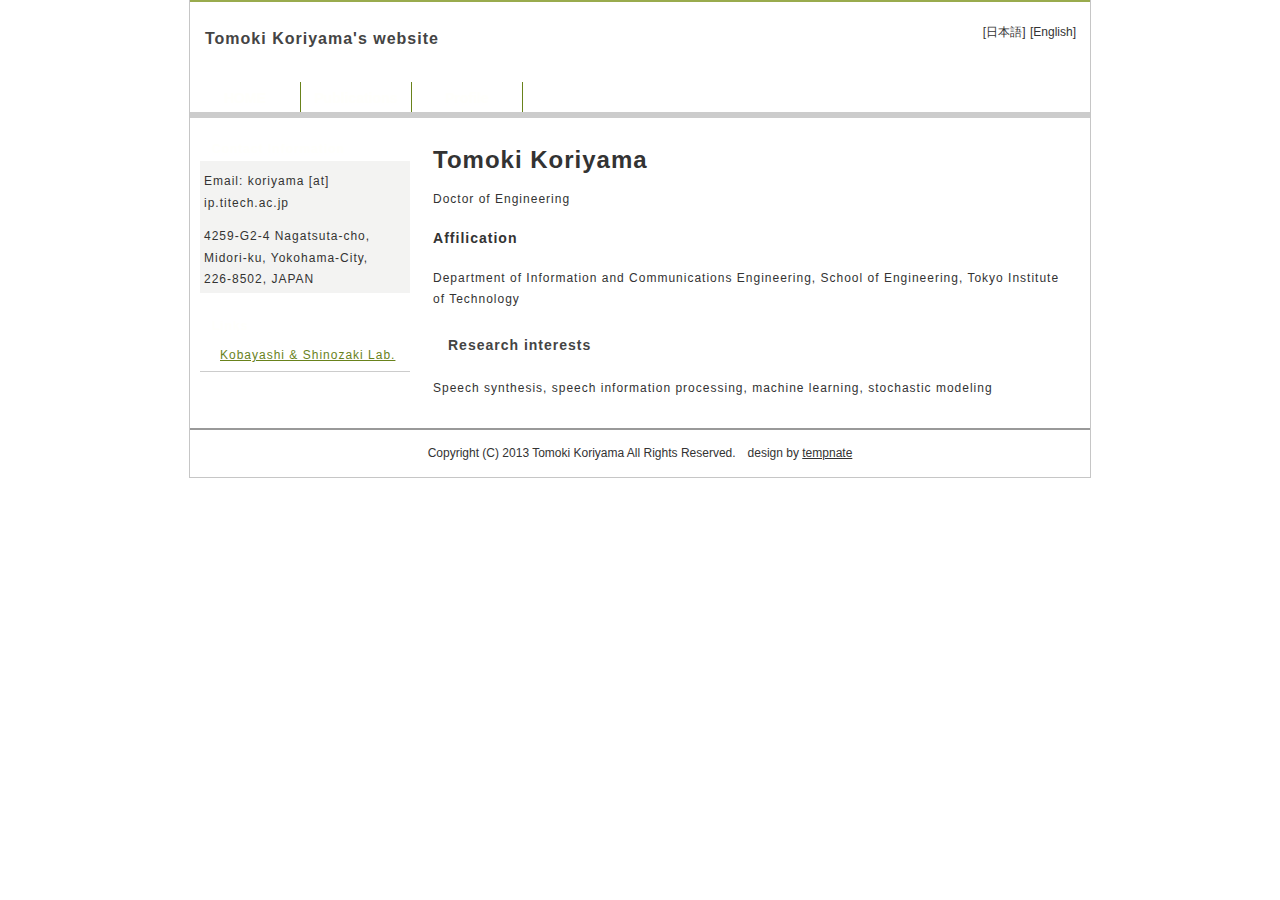
==== index.html @ 65e473cb "Add HTML files" ====
<!DOCTYPE html PUBLIC "-//W3C//DTD XHTML 1.0 Transitional//EN" "http://www.w3.org/TR/xhtml1/DTD/xhtml1-transitional.dtd">
<html xmlns="http://www.w3.org/1999/xhtml" xml:lang="ja" lang="ja">
<head>
<meta http-equiv="Content-Type" content="application/xhtml+xml; charset=UTF-8" />
<meta name="keywords" content="Tomoki Koriyama's website" />
<meta name="description" content="This website includes biography and publication list of Tomoki Koriyama, a researcher of speech information processing." />
<title>Tomoki Koriyama's website</title>
<link rel="stylesheet" href="style.css" type="text/css" />
</head>

<body>

<!-- メイン -->

<div id="main">


<!-- ヘッダー -->

<div id="header">
 
<!-- <h1>メインキーワード - などページの１行・紹介文を入れてください</h1> -->

<table border="0" cellpadding="0" cellspacing="0" width="900">
  <tr>
    <td><div id="table-left"><h2>
      <!-- <a href="index.html">Tomoki Koriyama's website</a> -->
      <a href="index-j.html">Tomoki Koriyama's website</a>
    </h2></div></td>
    <td><div id="table-right">
      <a href="publication-j.html">[日本語]</a>
      <a href="publication-e.html">[English]</a>
    </div></td>
  </tr>
</table>

</div>


<div id="header-menu">
   <ul>
    <li><a href="index.html">HOME</a></li>
    <li><a href="publication-e.html">Publications</a></li>
    <li><a href="profile-e.html">Profile</a></li>
   </ul>
</div>


<!-- ヘッダー終わり -->


<!-- コンテンツ -->

<!-- メインコンテンツ -->

<div id="container">
  <div id="contents">


<h1>Tomoki Koriyama</h1>

<p>Doctor of Engineering</p>

<h3>Affilication</h3>
<p>Department of Information and Communications Engineering,
School of Engineering, Tokyo Institute of Technology</p>

<h2>Research interests</h2>

<p>
Speech synthesis, speech information processing, machine learning, stochastic modeling</p>






  </div>

<!-- メインコンテンツ終わり -->

<!-- メニュー -->

  <div id="menu">

<div class="menu_free">
<h2>Contact Information</h2>
<p>Email: koriyama [at] ip.titech.ac.jp</p>
<p>4259-G2-4 Nagatsuta-cho,<br />
Midori-ku, Yokohama-City, <br />
226-8502, JAPAN
</p>
</div>


<div class="menulist">
   <h2>Links</h2>
<a href="http://www.kbys.ip.titech.ac.jp/">Kobayashi &amp; Shinozaki Lab.</a>
</div>

  </div>

<!-- メニュー終わり -->

</div>

<!-- コンテンツ終わり -->

<!-- フッター -->

<div id="footer">
Copyright (C) 2013 Tomoki Koriyama All Rights Reserved.　design by <a href="http://tempnate.com/">tempnate</a>
</div>

<!-- フッター終わり -->

</div>

<!-- メイン終わり -->

</body>
</html>
---- style.css ----
@charset "utf_8";


/*---------- ページ全体の指定 ----------*/

body {
  font-family: "ヒラギノ角ゴ Pro W3", "Hiragino KaKu Gothic Pro", "ＭＳ Ｐゴシック", "MS P Gothic", Osaka, sans-serif;
  margin: 0;
  padding: 0;
  font-size: 12px;
  color: #333333;
  background-image: url(img/back.gif);
}

a:link {
  color: #69821b;
  font-size: 12px;
}

a:hover {
  color: #99ab4e;
  font-size: 12px;
}

a:visited {
  color: #69821b;
  font-size: 12px;
}

p {
  margin: 18px 0 18px 0;
  line-height: 180%;
  letter-spacing: 1px;
}


/*---------- メイン ----------*/

#main {
  margin: 0 auto 0 auto;
  padding: 0;
  width: 900px;
  border-right:  solid 1px #c6c6c6;
  border-bottom: solid 1px #c6c6c6;
  border-left: solid 1px #c6c6c6;
  background-color: #ffffff;
}



/*---------- ヘッダー ----------*/

#header {
  margin: 0;
  width: 900px;
  height: 80px;
  border-top: solid 2px #99ab4e;
  background-color: #ffffff;
  background-image: url(img/header.jpg);
  background-repeat: no-repeat;
}

#header h1 {
  margin: 0;
  padding: 2px 0 0 10px;
  text-align: left;
  font-weight: normal;
  font-size: 10px;
  color: #888888;
}

#header h2 {
  margin: 0;
  padding: 25px 10px 10px 15px;
  width: 400px;
  text-align: left;
  font-size: 14px;
  color: #444444;
  letter-spacing: 1px;
}


#table-left{
  text-align: left;
  font-size: 16px;
  color: #444444;
  line-height: 150%;
  text-decoration: none;
}

#table-left a{
  font-size: 16px;
  color: #444444;
  text-decoration: none;
}

#table-left a:hover{
  font-size: 16px;
  color: #666666;
  text-decoration: none;
}


#table-right{
  text-align: right;
  margin: 0;
  padding: 2px 14px 2px 0;
  font-size: 16px;
  color: #c9171e;
  line-height: 150%;
  text-decoration: none;
}

#table-right a{
  font-size: 12px;
  color: #333333;
  text-decoration: none;
}

#table-right a:hover{
  font-size: 12px;
  color: #666666;
  text-decoration: none;
}


#header-menu {
  width: auto;
  margin: 0px;
  padding: 0px;
  height: 30px;
  text-align: left;
  border-bottom: solid 6px #cccccc;
  background-image: url(img/head_menu_back.gif);
  background-repeat: repeat-x;
}

#header-menu ul {
  text-align: left;
  margin: 0px;
  padding: 0px
}

#header-menu li {
  display: inline;
  list-style-type: none;
  float: left;
  color: #ffffff;
}

#header-menu li a {
  font-size: 14px;
  font-weight: bold;
  width: 110px;
  line-height: 20px;
  color: #fffffc;
  background-image: url(img/head_menu_back.gif);
  text-align: center;
  display: block;
  border-right-width: 1px;
  border-right-style: solid;
  border-right-color: #69821b;
  text-decoration: none;
  padding: 6px 0 4px 0;
}

#header-menu li a:hover {
  background-image: url(img/head_menu_back_hover.gif);
}

img.head_photo {
  margin: 0;
}


/*---------- コンテンツ ----------*/

#container {
  width: 888px;
  overflow: hidden;
  margin: 0px;
  padding: 10px 5px 5px 5px;
  background-color: #ffffff;
}


/*---------- メインコンテンツ ----------*/

#contents {
  float: right;
  margin: 0;
  padding: 5px 10px 5px 0;
  font-size: 12px;
  line-height: 180%;
  width: 640px;
  letter-spacing: 1px;
}

#contents h2 {
  height: 25px;
  margin: 0 0 4px 0;
  padding: 6px 0 0 15px;
  font-size: 14px;
  color: #444444;
  background-image: url(img/titlebar.gif);
  background-repeat: no-repeat;
}

#contents p {
  margin: 18px 0 18px 0;
  padding: 0 5px 0 0;
  line-height: 180%;
  font-size: 12px;
}

#contents a {
  color: #69821b;
  font-size: 12px;
}

#contents a:hover {
  color: #99ab4e;
  font-size: 12px;
}

#contents img.head_photo {
  margin: 0 0 10px 0;
}

#contents img.photo {
  float: left;
  margin: 10px 20px 0 0;
}

#contents img.picture {
  margin: 0 10px 10px 0;
  float: left;
}

#contents p.photo {
  margin: 0 0 20px 0;
  padding: 0;
}

#contents ol.publication em.title {
  font-weight: bold;
  font-style: normal;
}

#contents ol.publication em.author {
  text-decoration: underline;
  font-style: normal;
}

#contents ol.publication li {
  margin-bottom: 1em;
}


table#t01 {
  border: solid 1px #999999;
  border-collapse: collapse;
}


td#t01 {
  border: solid 1px #999999;
  border-collapse: collapse;
}


td#head {
  padding: 6px;
  border: solid 1px #999999;
  border-collapse: collapse;
}


table.table_line {
  border-collapse: collapse;
  border: solid 1px #999999;
}


td.table_line {
  border-collapse: collapse;
  border: solid 1px #999999;
  padding : 8px 14px 8px 14px;
}


/*---------- メニュー ----------*/

#menu {
  float: left;
  margin: 2px 0 15px 0;
  padding: 0;
  width: 220px;
  text-align: left;
  background-image: url(img/menu_back.gif);
  letter-spacing: 1px;
}

#menu h2 {
  height: 19px;
  margin: 0;
  padding: 7px 0 0 12px;
  font-size: 12px;
  color: #fffffc;
  background-image: url(img/sidebar.gif);
  background-repeat: no-repeat;
}

#menu p {
  margin: 0;
  padding: 10px 4px 2px 4px;
  font-size: 12px;
  background-color: #f3f3f2;
  line-height: 180%;
}

.menulist {
  margin: 0 0 15px 0;
  padding: 5px 2px 0px 5px;
  width: 210px;
  text-align: left;
  background-image: url(img/menu_back.gif);
}

.menulist h2 {
  height: 19px;
  margin: 0;
  padding: 7px 0 0 12px;
  font-size: 12px;
  color: #fffffc;
  background-image: url(img/sidebar.gif);
  background-repeat: no-repeat;
}

.menulist a{
  color: #69821b;
  display: block;
  border-bottom: solid 1px #cccccc;
  width: 186px;
  padding: 8px 4px 6px 20px;
  font-size: 12px;
  line-height: 160%;
  background-image: url(img/side_menu_bg.gif);
  background-repeat: no-repeat;
 }

.menulist a:hover{
  color: #99ab4e;
  background-image: url(img/side_menu_bg_hover.gif);
  background-repeat: no-repeat;
}


.menu_free {
  margin: 0 0 14px 0;
  padding: 5px 2px 0px 5px;
  width: 210px;
  text-align: left;
  background-image: url(img/menu_back.gif);
}

.menu_free h2 {
  height: 19px;
  margin: 0;
  padding: 7px 0 0 12px;
  font-size: 12px;
  color: #fffffc;
  background-image: url(img/sidebar.gif);
  background-repeat: no-repeat;
}

.menu_free a{
  color: #69821b;
  width: 198px;
  padding: 6px 0 5px 0;
  font-size: 12px;
  background-color: #f3f3f2;
 }

.menu_free a:hover{
  color: #99ab4e;
  background-color: #f3f3f2;
}

.menu_free p{
  margin: 0;
  padding: 10px 4px 0 4px;
  font-size: 12px;
  background-color: #f3f3f2;
  line-height: 180%;
}


/*---------- フッター ----------*/

#footer {
  clear: both;
  width: 100%;
  margin: 0;
  padding: 15px 0 15px 0;
  text-align: center;
  font-size: 12px;
  color: #333333;
  border-top: solid 2px #999999;
  background-color: #ffffff;
}

#footer a {
  color: #333333;
  font-size: 12px;
 }

#footer a:hover {
  color: #333333;
}
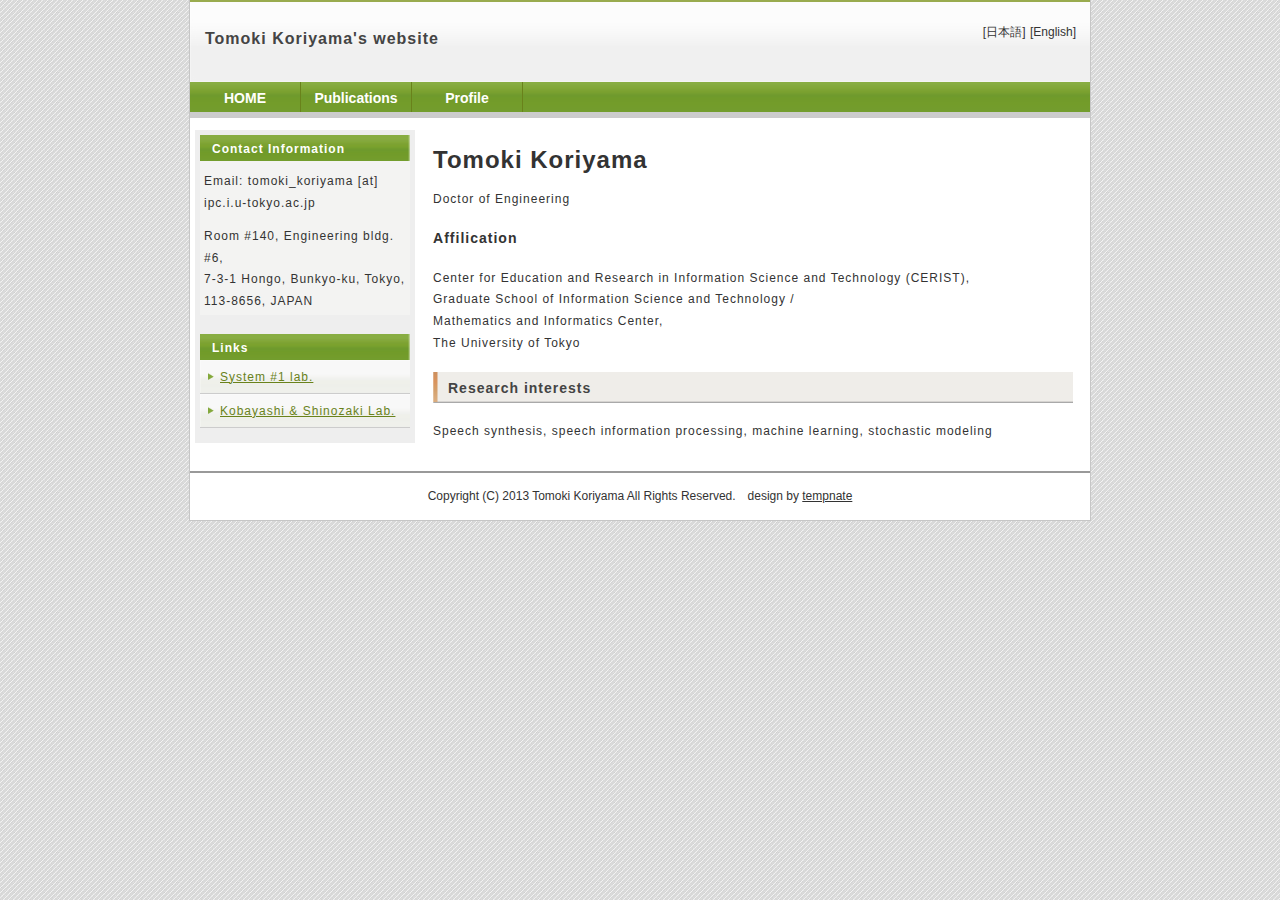
==== commit 596ee388: "Modify profile" ====
--- a/index.html
+++ b/index.html
@@ -62,8 +62,10 @@
 <p>Doctor of Engineering</p>
 
 <h3>Affilication</h3>
-<p>Department of Information and Communications Engineering,
-School of Engineering, Tokyo Institute of Technology</p>
+<p>Center for Education and Research in Information Science and Technology (CERIST),<br/>
+Graduate School of Information Science and Technology / <br />
+Mathematics and Informatics Center, <br />
+The University of Tokyo</p>
 
 <h2>Research interests</h2>
 
@@ -85,16 +87,17 @@
 
 <div class="menu_free">
 <h2>Contact Information</h2>
-<p>Email: koriyama [at] ip.titech.ac.jp</p>
-<p>4259-G2-4 Nagatsuta-cho,<br />
-Midori-ku, Yokohama-City, <br />
-226-8502, JAPAN
+<p>Email: tomoki_koriyama [at] ipc.i.u-tokyo.ac.jp</p>
+<p>Room #140, Engineering bldg. #6,<br />
+7-3-1 Hongo, Bunkyo-ku, Tokyo, <br />
+113-8656, JAPAN
 </p>
 </div>
 
 
 <div class="menulist">
    <h2>Links</h2>
+<a href="http://www.sp.ipc.i.u-tokyo.ac.jp/en/">System #1 lab.</a>
 <a href="http://www.kbys.ip.titech.ac.jp/">Kobayashi &amp; Shinozaki Lab.</a>
 </div>
 
--- a/style.css
+++ b/style.css
@@ -9,7 +9,8 @@
   padding: 0;
   font-size: 12px;
   color: #333333;
-  background-image: url(img/back.gif);
+//  background-image: url("https://hyama5.github.io/img/back.gif");
+  background-image: url("img/back.gif");
 }
 
 a:link {
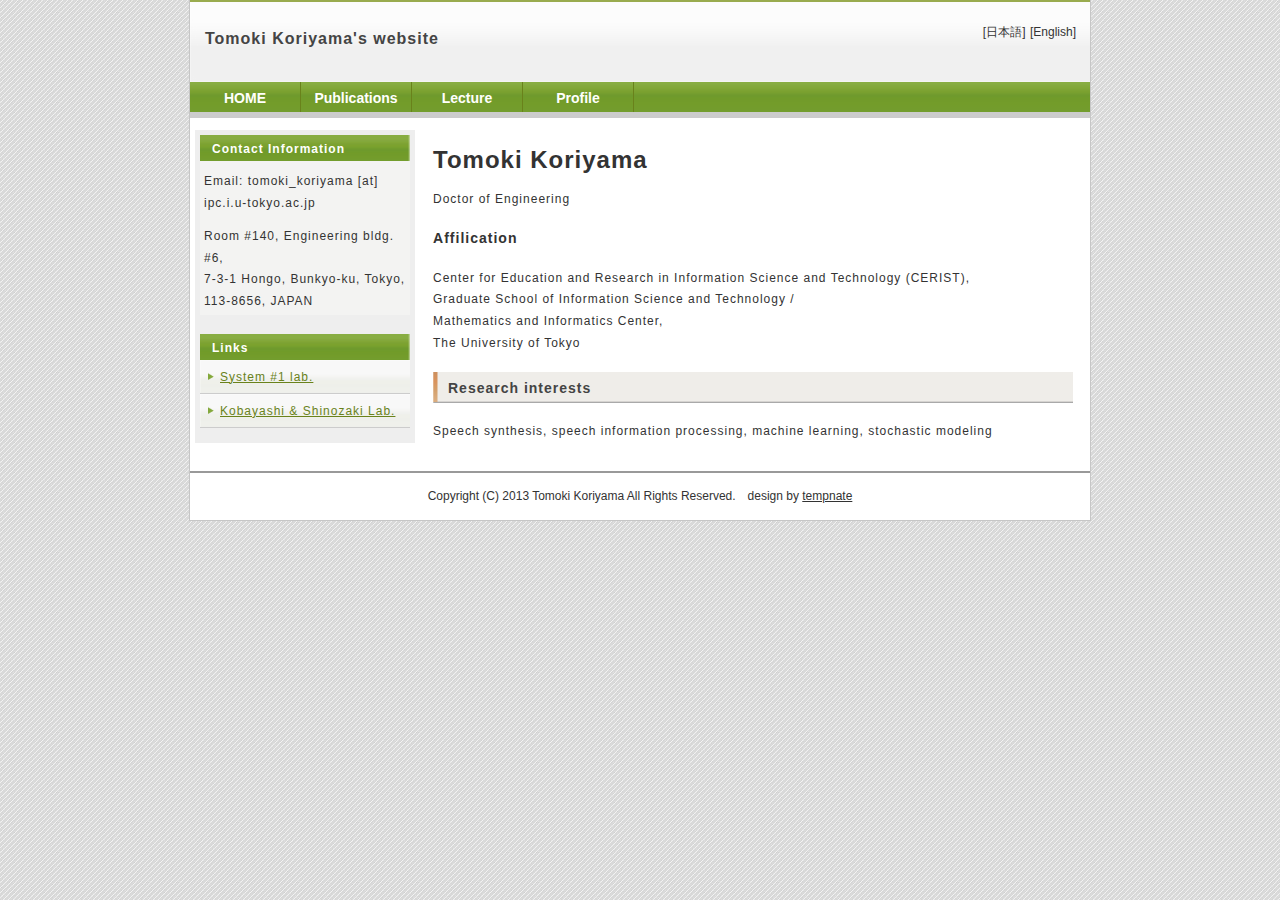
==== commit 0e3d7337: "Add lecture page" ====
--- a/index.html
+++ b/index.html
@@ -41,6 +41,7 @@
    <ul>
     <li><a href="index.html">HOME</a></li>
     <li><a href="publication-e.html">Publications</a></li>
+    <li><a href="lecture-e.html">Lecture</a></li>
     <li><a href="profile-e.html">Profile</a></li>
    </ul>
 </div>
--- a/style.css
+++ b/style.css
@@ -46,7 +46,6 @@
   border-left: solid 1px #c6c6c6;
   background-color: #ffffff;
 }
-
 
 
 /*---------- ヘッダー ----------*/
@@ -419,3 +418,16 @@
 #footer a:hover {
   color: #333333;
 }
+
+
+/*-- 追加 --*/
+.box_scrollbar {
+      /*overflow: auto;*/
+      overflow: auto;
+      /*width:100%;*/
+      max-height:600px;
+      padding:5px;
+      margin: 10px;
+      border:1px solid #999999;
+}
+
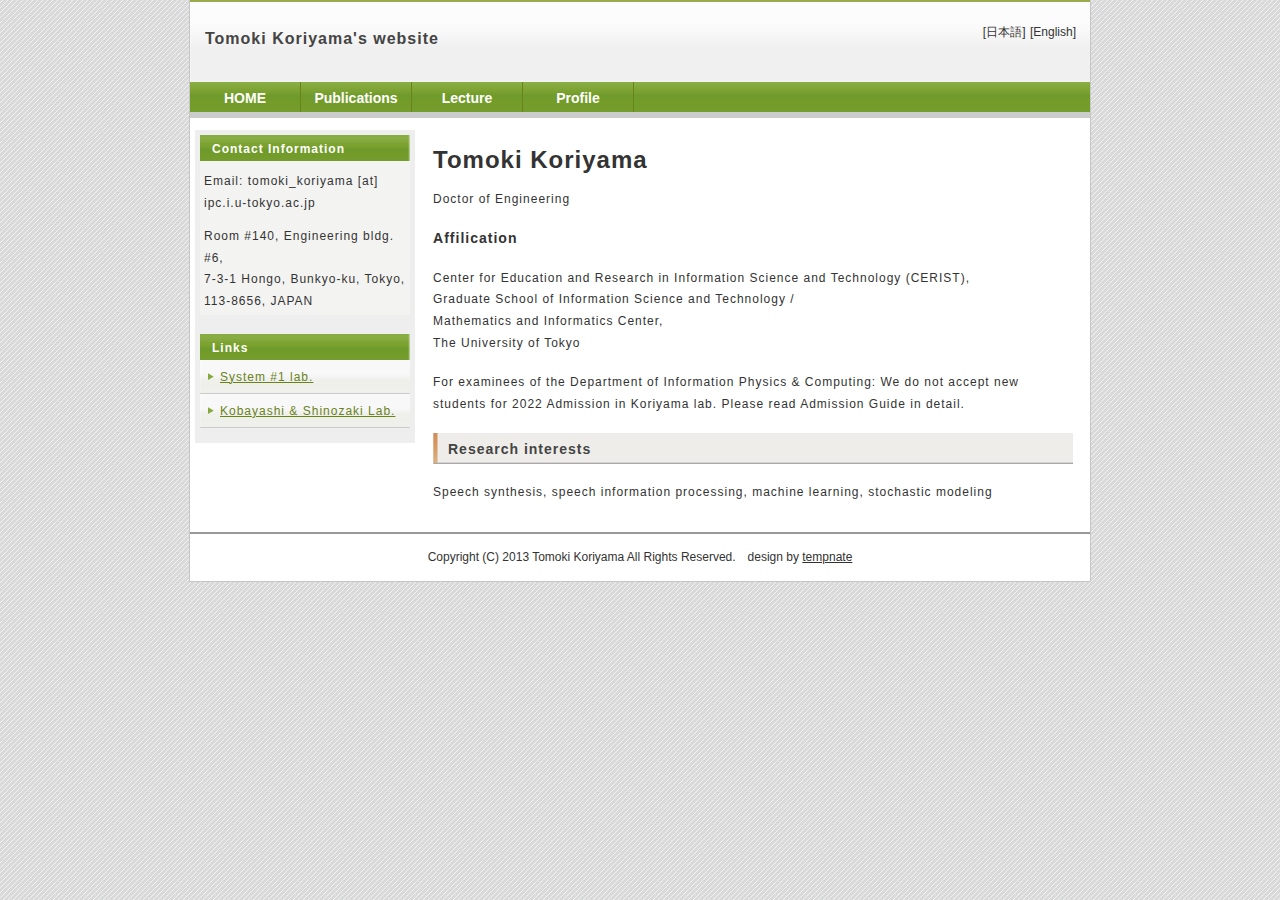
==== commit 26f7ed72: "Update for examination" ====
--- a/index.html
+++ b/index.html
@@ -68,6 +68,10 @@
 Mathematics and Informatics Center, <br />
 The University of Tokyo</p>
 
+<p color='red'>For examinees of the Department of Information Physics & Computing:
+We do not accept new students for 2022 Admission in Koriyama lab. Please read Admission Guide in detail.</p>
+
+
 <h2>Research interests</h2>
 
 <p>
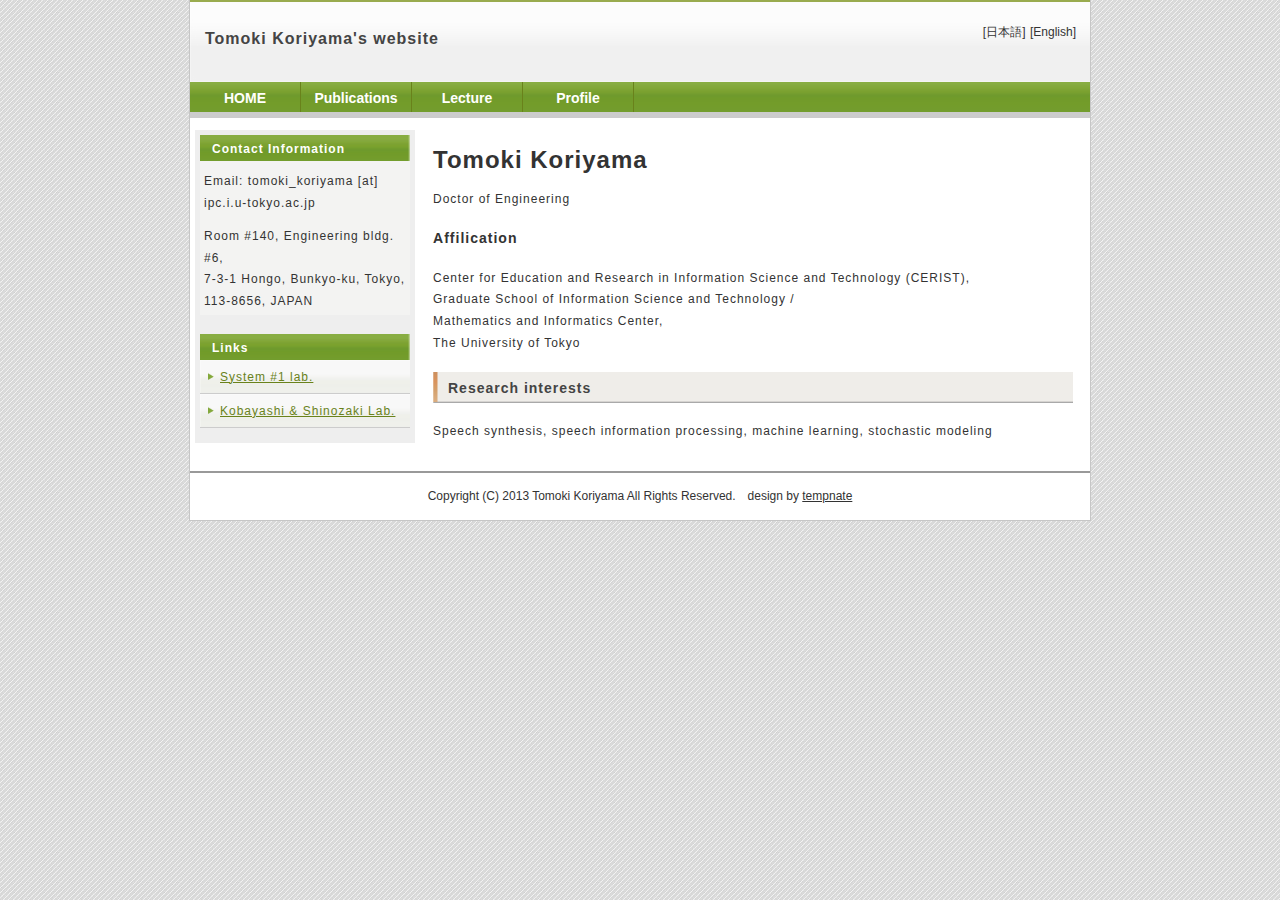
==== commit ceb6201c: "Update" ====
--- a/index.html
+++ b/index.html
@@ -68,8 +68,6 @@
 Mathematics and Informatics Center, <br />
 The University of Tokyo</p>
 
-<p color='red'>For examinees of the Department of Information Physics & Computing:
-We do not accept new students for 2022 Admission in Koriyama lab. Please read Admission Guide in detail.</p>
 
 
 <h2>Research interests</h2>
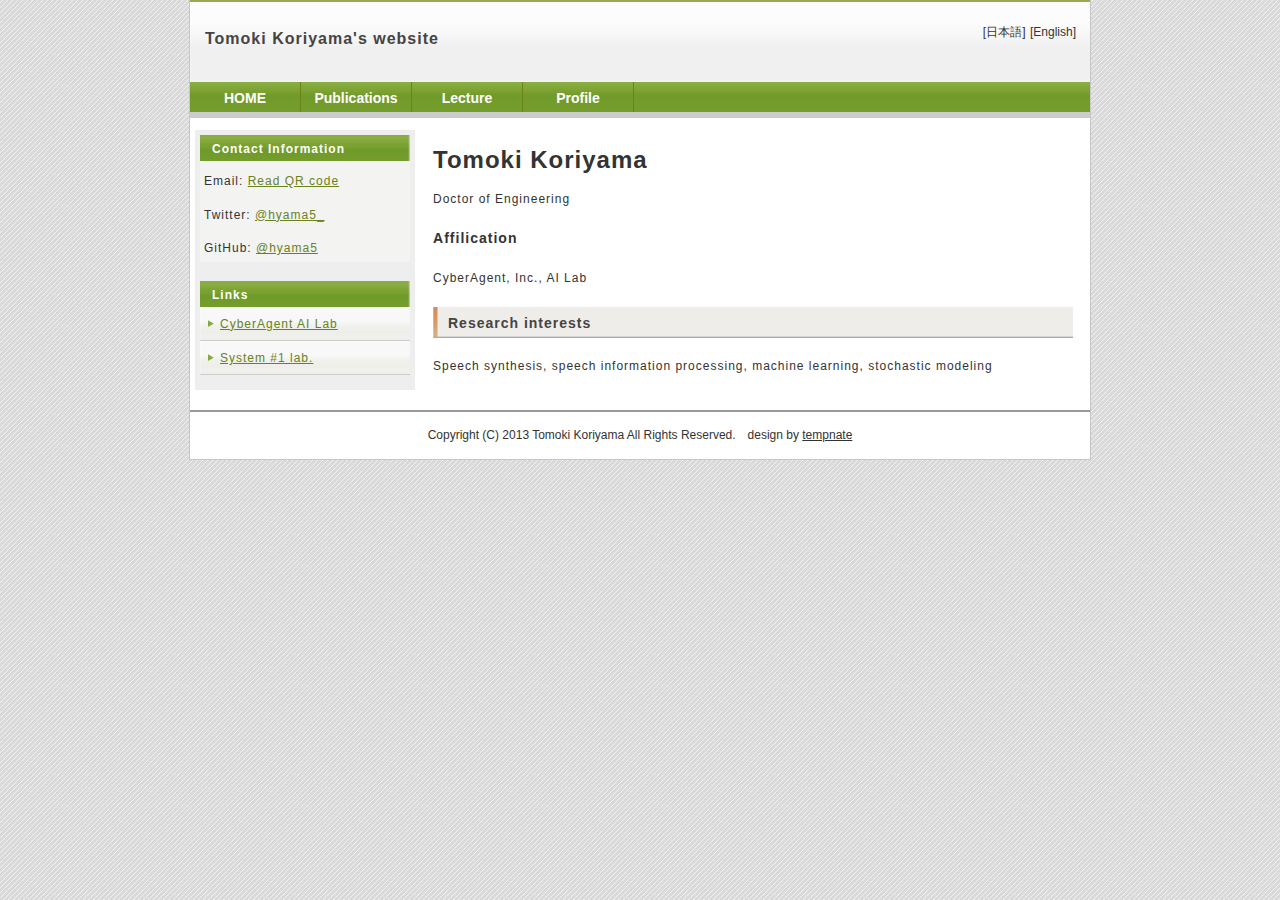
==== commit 6c6a4f50: "Change profile and contact information." ====
--- a/index.html
+++ b/index.html
@@ -63,11 +63,7 @@
 <p>Doctor of Engineering</p>
 
 <h3>Affilication</h3>
-<p>Center for Education and Research in Information Science and Technology (CERIST),<br/>
-Graduate School of Information Science and Technology / <br />
-Mathematics and Informatics Center, <br />
-The University of Tokyo</p>
-
+<p>CyberAgent, Inc., AI Lab</p>
 
 
 <h2>Research interests</h2>
@@ -90,18 +86,17 @@
 
 <div class="menu_free">
 <h2>Contact Information</h2>
-<p>Email: tomoki_koriyama [at] ipc.i.u-tokyo.ac.jp</p>
-<p>Room #140, Engineering bldg. #6,<br />
-7-3-1 Hongo, Bunkyo-ku, Tokyo, <br />
-113-8656, JAPAN
-</p>
+<p>Email: <a href="./img/qrcode.png" target="_blank">Read QR code</a></p>
+<p>Twitter: <a href="https://twitter.com/hyama5_">@hyama5_</a></p>
+<p>GitHub: <a href="https://github.com/hyama5">@hyama5</a></p>
 </div>
 
 
 <div class="menulist">
    <h2>Links</h2>
-<a href="http://www.sp.ipc.i.u-tokyo.ac.jp/en/">System #1 lab.</a>
-<a href="http://www.kbys.ip.titech.ac.jp/">Kobayashi &amp; Shinozaki Lab.</a>
+<a href="https://cyberagent.ai/ailab/">CyberAgent AI Lab</a>
+<a href="https://www.sp.ipc.i.u-tokyo.ac.jp/en/">System #1 lab.</a>
+<!-- <a href="http://www.kbys.ip.titech.ac.jp/">Kobayashi &amp; Shinozaki Lab.</a> -->
 </div>
 
   </div>
